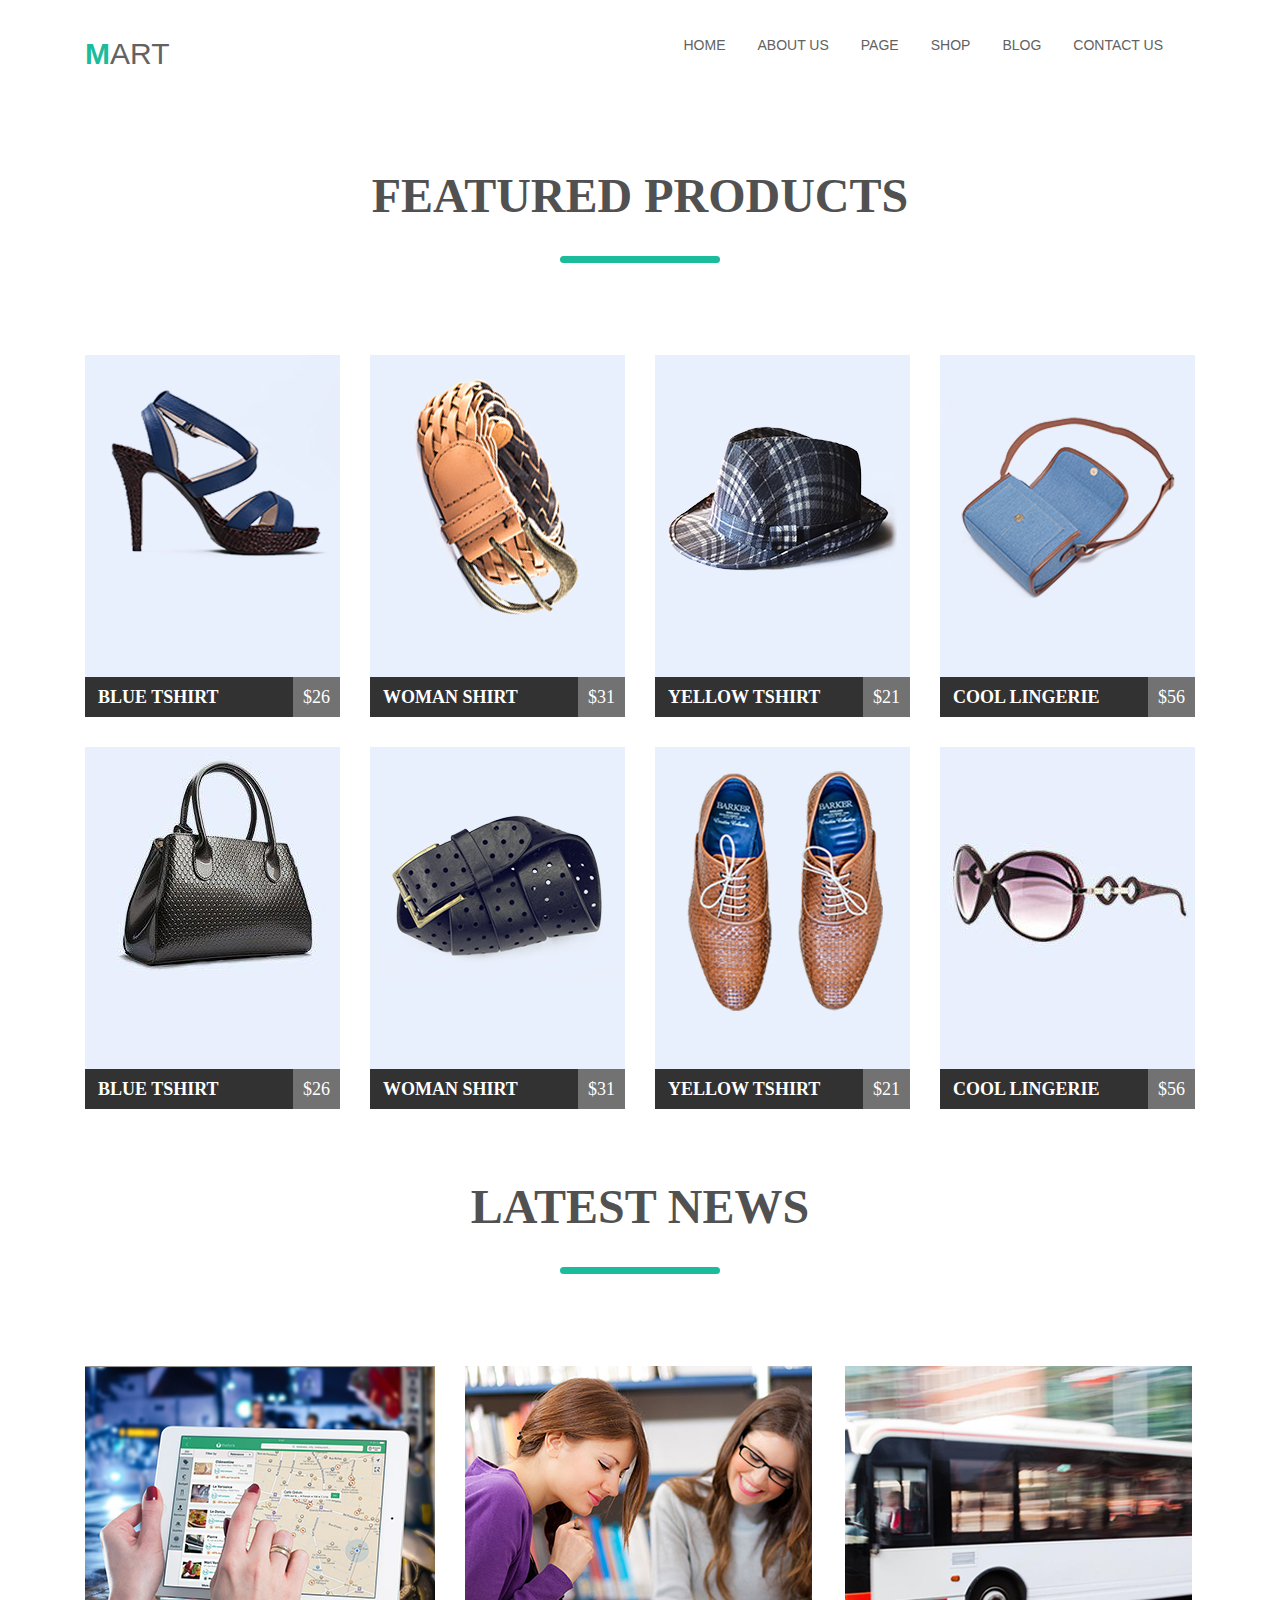
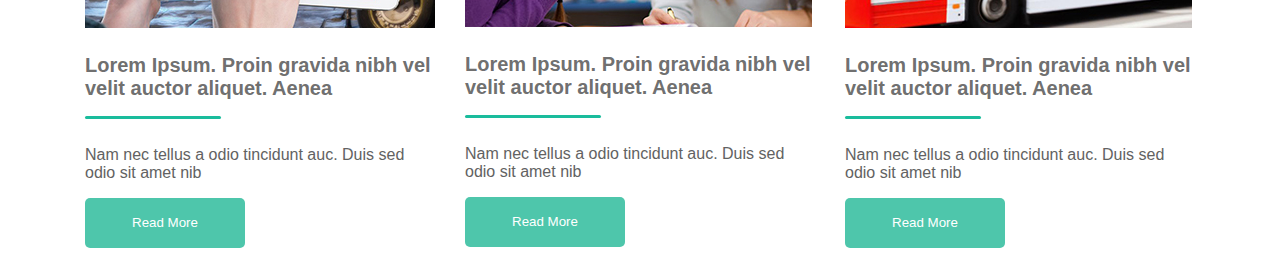
==== html-css/module-04/index.html @ c512ca47 "domaxa" ====
<!DOCTYPE html>
<html lang="en">

<head>
    <meta charset="UTF-8">
    <meta name="viewport" content="width=device-width, initial-scale=1.0">
    <meta http-equiv="X-UA-Compatible" content="ie=edge">
    <link rel="stylesheet" href="css/style.css">
    <link href="https://fonts.googleapis.com/css?family=Roboto&display=swap" rel="stylesheet">
    <link href="https://fonts.googleapis.com/css?family=Open+Sans&display=swap" rel="stylesheet">
    <title>hw4</title>

</head>

<body>

    <div class="wrapper">
        <header class=" header_clearfix">
            <a class="logo" href="">Mart</a>

            <ul class="navigation_list">

                <li class="navigation_list_item"><a href="">Home</a></li>
                <li class="navigation_list_item"><a href="">About us</a></li class="navigation_list_item">
                <li class="navigation_list_item"><a href="">Page</a></li class="navigation_list_item">
                <li class="navigation_list_item"><a href="">Shop</a></li class="navigation_list_item">
                <li class="navigation_list_item"><a href="">Blog</a></li class="navigation_list_item">
                <li class="navigation_list_item"><a href="">Contact us</a></li class="navigation_list_item">
            </ul>
        </header>
        <main>

            <section class="">
                <h2 class="section_name">Featured products</h2 c>
                <ul class="header_clearfix">
                    <li class="featured-products__list-item">
                        <a class="product_link" href="">
                            <img class="product_img" src="img/Rectangle 50.jpg " alt="">
                            <div class="product_bottom-text">
                                <h3 class="product_name">blue tshirt</h3>
                                <p class="product_price">$26</p>
                            </div>

                        </a>
                    </li>

                    <li class="featured-products__list-item">
                        <a class="product_link" href="">
                            <img class="product_img" src="img/Rectangle 51.jpg" alt="">
                            <div class="product_bottom-text">
                                <h3 class="product_name">woman shirt</h3>
                                <p class="product_price">$31</p>
                            </div>

                        </a>
                    </li>

                    <li class="featured-products__list-item">
                        <a class="product_link" href="">
                            <img class="product_img" src="img/Rectangle 52.jpg" alt="">
                            <div class="product_bottom-text">
                                <h3 class="product_name">yellow tshirt</h3>
                                <p class="product_price">$21</p>
                            </div>

                        </a>
                    </li>

                    <li class="featured-products__list-item">
                        <a class="product_link" href="">
                            <img class="product_img" src="img/Rectangle 53.jpg" alt="">
                            <div class="product_bottom-text">
                                <h3 class="product_name">cool lingerie</h3>
                                <p class="product_price">$56</p>
                            </div>

                        </a>
                    </li>

                    <li class="featured-products__list-item">
                        <a class="product_link" href="">
                            <img class="product_img" src="img/photo_2019-12-23_19-17-14.jpg" alt="">
                            <div class="product_bottom-text">
                                <h3 class="product_name">blue tshirt</h3>
                                <p class="product_price">$26</p>
                            </div>

                        </a>
                    </li>

                    <li class="featured-products__list-item">
                        <a class="product_link" href="">
                            <img class="product_img" src="img/Rectangle 55.jpg" alt="">
                            <div class="product_bottom-text">
                                <h3 class="product_name">woman shirt</h3>
                                <p class="product_price">$31</p>
                            </div>

                        </a>
                    </li>

                    <li class="featured-products__list-item">
                        <a class="product_link" href="">
                            <img class="product_img" src="img/Rectangle 56.jpg" alt="">
                            <div class="product_bottom-text">
                                <h3 class="product_name">yellow tshirt</h3>
                                <p class="product_price">$21</p>
                            </div>

                        </a>
                    </li>

                    <li class="featured-products__list-item">
                        <a class="product_link" href="">
                            <img class="product_img" src="img/photo_2019-12-23_19-17-33.jpg" alt="">
                            <div class="product_bottom-text">
                                <h3 class="product_name">cool lingerie</h3>
                                <p class="product_price">$56</p>
                            </div>

                        </a>
                    </li>
                </ul>

            </section>

            <section>
                <h2 class="section_name">Latest News</h2>
                <ul>
                    <li class="news_list-item">
                        <a class="news_link" href="">
                            <img src="img/ipad-632394_960_720.jpg" alt="">
                            <div class="news_bottom-text">
                                <h4 class="news_name">Lorem Ipsum. Proin gravida nibh vel velit auctor aliquet. Aenea
                                </h4>
                                <p>Nam nec tellus a odio tincidunt auc. Duis sed odio sit amet nib</p>

                            </div>

                        </a>
                        
                        <button class="read_more_news   ">Read More</button>
                    </li>

                    <li class="news_list-item">
                        <a class="news_link" href="">
                            <img src="img/slide1.jpg" alt="">
                            <div class="news_bottom-text">
                                <h4 class="news_name">Lorem Ipsum. Proin gravida nibh vel velit auctor aliquet. Aenea
                                </h4>
                                <p>Nam nec tellus a odio tincidunt auc. Duis sed odio sit amet nib</p>
                            </div>
                            
                        </a>
                        
                        <button class="read_more_news">Read More</button>
                    </li>

                    <li class="news_list-item">
                        <a class="news_link" href="">
                            <img src="img/product-img-5.jpg" alt="">
                            <div class="news_bottom-text">
                                <h4 class="news_name">Lorem Ipsum. Proin gravida nibh vel velit auctor aliquet. Aenea
                                </h4>
                                <p>Nam nec tellus a odio tincidunt auc. Duis sed odio sit amet nib</p>

                            </div>

                        </a>
                        
                        <a href=""><button class="read_more_news">Read More</button>
                        </a>
                    </li>

                </ul>

            </section>
        </main>
    </div>
</body>

</html>
---- html-css/module-04/css/style.css ----
.wrapper  {
    width: 100%;
    max-width: 1110px;
    margin: 0 auto ;
    margin-top: 37px;
    font-size: 0;
}

.logo {
    float: left;
    color: #626262;
    text-decoration: none;
    text-transform: uppercase;
    font-family: 'Roboto Light', sans-serif;
    font-size: 30px;

}
ul {
    font-size: 0;
    padding: 0;
}

.logo::first-letter {
    font-size: 30px;
    font-weight: 700;
    font-family: 'Roboto Light', sans-serif;
    color: #1abc9c;


}
.navigation_list {
    float: right;
}

.header_clearfix::after {
    content: "";
    clear: right;
    display: table;
  }
header {
    margin-bottom: 115px;
}

h2::after {
    content: "";
    clear: both;
    display: table;
    margin-top: 33px;
  }
  .product_link:hover>div {
      background-color: #1abc9c;
  }

.navigation_list_item{
    text-transform: uppercase;
    display: inline-block;
}
.product_link {
    text-decoration: none;
}

.navigation_list_item a{
    font-size: 14px;
    font-family: 'Open Sans Bold', sans-serif;
    text-decoration: none;
    color: #626262;
    margin-right: 32px;
}
.navigation_list_item a:hover {
    color: #1abc9c;
}
.navigation_list_item a:focus {
    color: #ff0000;
}
h2.section_name {
    display: block;
    text-align: center;
    
}

.section_name {
    font-family: "roboto black";
    font-size: 48px;
    text-transform: uppercase;
    color: #515151;   

}


.section_name::after {
    display: block;
    width: 160px;
    height: 7px;
    background-color: #1abc9c;
    border-radius: 4px;
    margin: auto;
    margin-top: 33px;
    margin-bottom: 92px;
}

.featured-products__list-item {
    display: inline-block;
    width: 255px;
    padding-bottom: 30px;
    
}
.featured-products__list-item:not(:nth-child(4n)) {
    margin-right: 30px;
}

.product_name, .product_price {
    text-transform: uppercase;
    font-family: "Roboto Black";
    font-size: 18px;
    display: inline;
    line-height: 40px;
}
.product_name {
    padding-left: 13px;
}
.product_price {   
    background-color: rgba(209, 209, 209, 0.4);
    float: right;
    line-height: 40px;
    margin: auto;
    padding-left: 10px;
    padding-right: 10px;
}
.product_bottom-text {
    color: #ffffff;
    background-color: #323232;
}

.news_list-item {
    display: inline-block;
    width: 350px;
}
.news_list-item {
    float: left;
    margin-bottom: 30px;
}
.news_list-item:not(:last-child) {
    margin-right: 30px;
}

.news_link {
    text-decoration: none;
}
.news_name {
    font-family:  arial, sans-serif;
    font-size: 20px;
    color: #626262ec;
}
.news_name::after{

    content: '';
    display: block;
    width: 136px;
    height: 3px;  
    margin-top: 16px;
    background-color: #1abc9c;
    border-radius: 2px;

}
.news_bottom-text {
    font-size: 16px;  
    color: #626262;  
    font-family:  arial, sans-serif;
}


.read_more_news {
    font-family: "Open Sans light" sans-serif;
    background-color: #4ec6ab;
    color: #ffffff;
    font-weight: 1;
}
.read_more_news {
    line-height: 48px;
    width: 160px;
    border:  10px;
    border-radius: 5px;
}
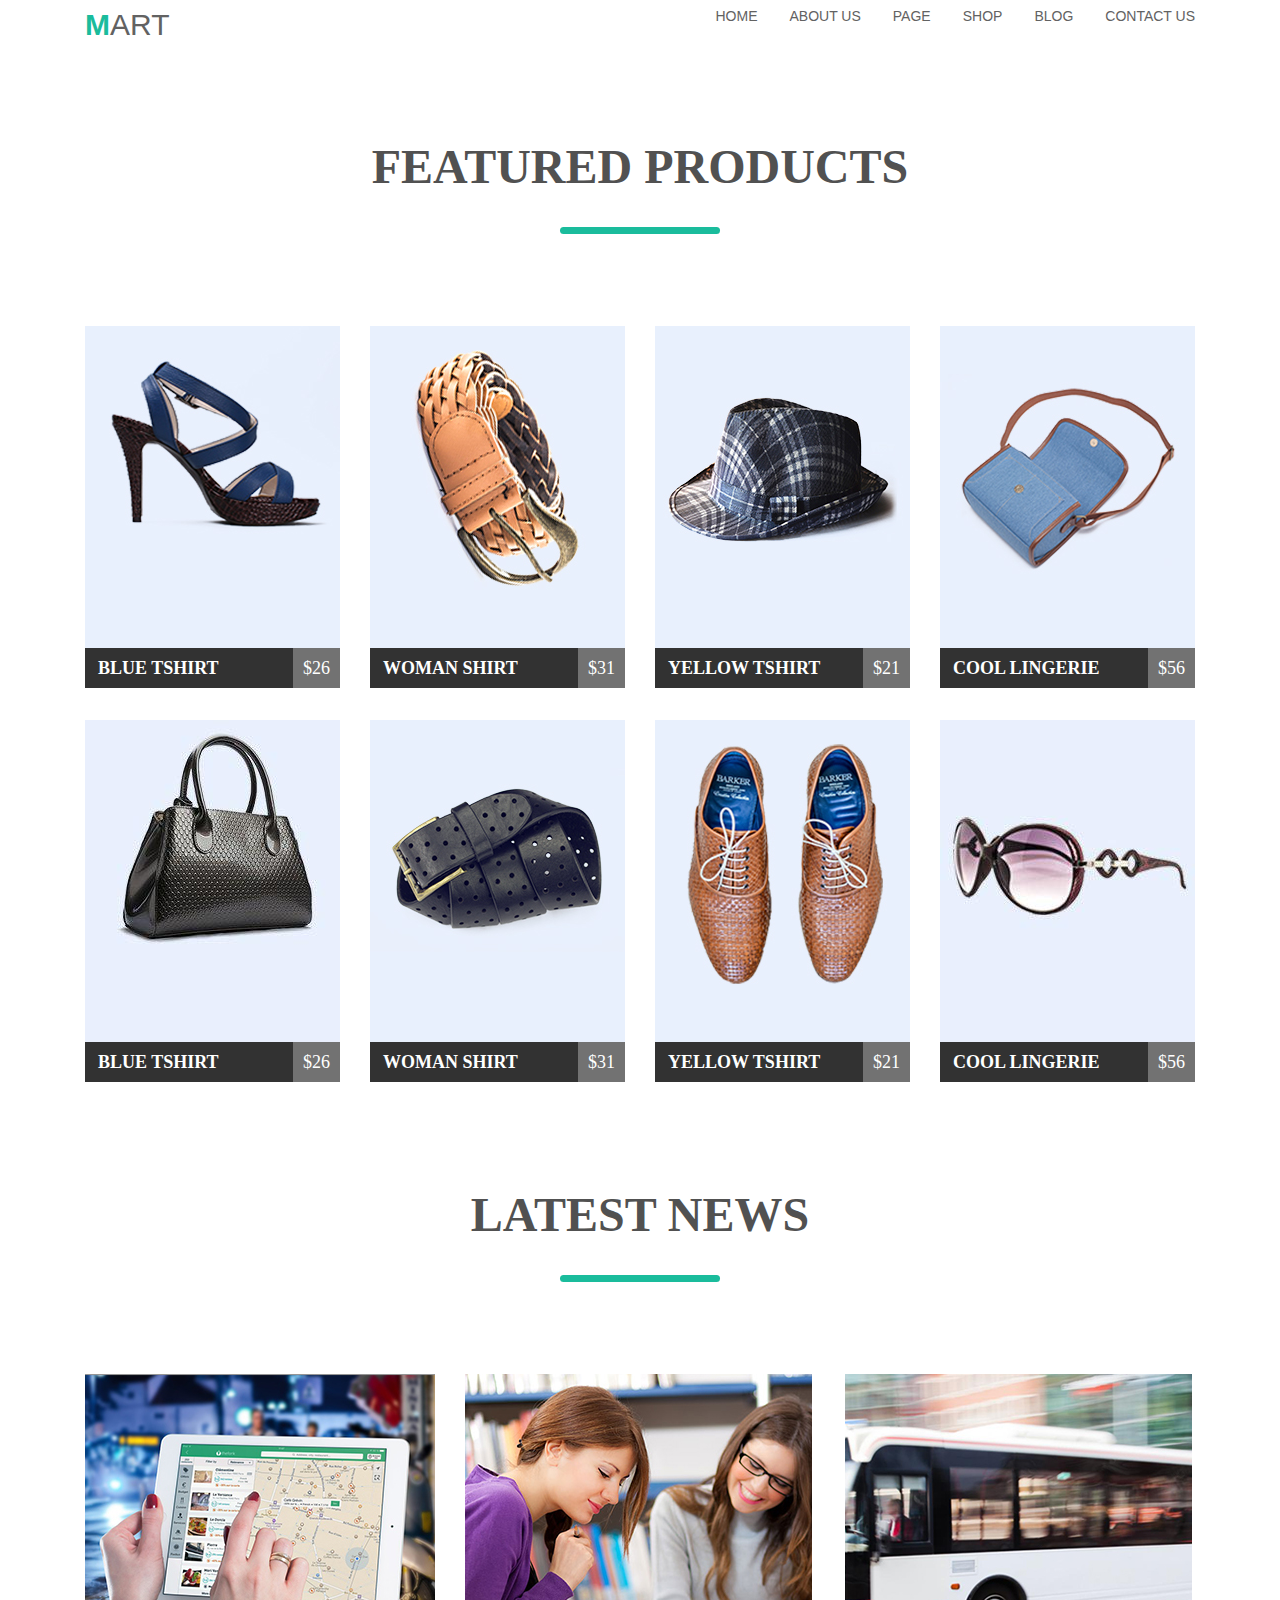
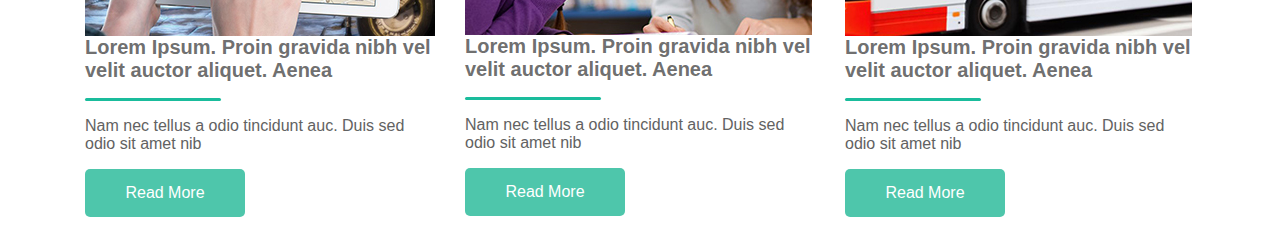
==== commit 7c97ce9b: "domaxa4" ====
--- a/html-css/module-04/index.html
+++ b/html-css/module-04/index.html
@@ -6,7 +6,7 @@
     <meta name="viewport" content="width=device-width, initial-scale=1.0">
     <meta http-equiv="X-UA-Compatible" content="ie=edge">
     <link rel="stylesheet" href="css/style.css">
-    <link href="https://fonts.googleapis.com/css?family=Roboto&display=swap" rel="stylesheet">
+    <link href="https://fonts.googleapis.com/css?family=Roboto:400,700&display=swap" rel="stylesheet">
     <link href="https://fonts.googleapis.com/css?family=Open+Sans&display=swap" rel="stylesheet">
     <title>hw4</title>
 
@@ -15,22 +15,24 @@
 <body>
 
     <div class="wrapper">
-        <header class=" header_clearfix">
-            <a class="logo" href="">Mart</a>
+        <header class="header_clearfix">
+            <nav>
+                <a class="logo" href="">Mart</a>
 
-            <ul class="navigation_list">
+                <ul class="navigation_list">
 
-                <li class="navigation_list_item"><a href="">Home</a></li>
-                <li class="navigation_list_item"><a href="">About us</a></li class="navigation_list_item">
-                <li class="navigation_list_item"><a href="">Page</a></li class="navigation_list_item">
-                <li class="navigation_list_item"><a href="">Shop</a></li class="navigation_list_item">
-                <li class="navigation_list_item"><a href="">Blog</a></li class="navigation_list_item">
-                <li class="navigation_list_item"><a href="">Contact us</a></li class="navigation_list_item">
-            </ul>
+                    <li class="navigation_list_item"><a href="">Home</a></li>
+                    <li class="navigation_list_item"><a href="">About us</a></li>
+                    <li class="navigation_list_item"><a href="">Page</a></li>
+                    <li class="navigation_list_item"><a href="">Shop</a></li>
+                    <li class="navigation_list_item"><a href="">Blog</a></li>
+                    <li class="navigation_list_item"><a href="">Contact us</a></li>
+                </ul>
+            </nav>
         </header>
         <main>
 
-            <section class="">
+            <section class="product_section">
                 <h2 class="section_name">Featured products</h2 c>
                 <ul class="header_clearfix">
                     <li class="featured-products__list-item">
@@ -124,52 +126,40 @@
 
             </section>
 
-            <section>
+            <section class="news_section">
                 <h2 class="section_name">Latest News</h2>
                 <ul>
                     <li class="news_list-item">
-                        <a class="news_link" href="">
-                            <img src="img/ipad-632394_960_720.jpg" alt="">
-                            <div class="news_bottom-text">
-                                <h4 class="news_name">Lorem Ipsum. Proin gravida nibh vel velit auctor aliquet. Aenea
-                                </h4>
-                                <p>Nam nec tellus a odio tincidunt auc. Duis sed odio sit amet nib</p>
 
-                            </div>
-
-                        </a>
-                        
-                        <button class="read_more_news   ">Read More</button>
+                        <img class="news_img" src="img/ipad-632394_960_720.jpg" alt="">
+                        <div class="news_bottom-text">
+                            <h4 class="news_name">Lorem Ipsum. Proin gravida nibh vel velit auctor aliquet. Aenea
+                            </h4>
+                            <p>Nam nec tellus a odio tincidunt auc. Duis sed odio sit amet nib</p>
+                            <a class="read_more_news" href=""> Read More</a>
+                        </div>                        
                     </li>
 
                     <li class="news_list-item">
-                        <a class="news_link" href="">
-                            <img src="img/slide1.jpg" alt="">
-                            <div class="news_bottom-text">
-                                <h4 class="news_name">Lorem Ipsum. Proin gravida nibh vel velit auctor aliquet. Aenea
-                                </h4>
-                                <p>Nam nec tellus a odio tincidunt auc. Duis sed odio sit amet nib</p>
-                            </div>
-                            
-                        </a>
-                        
-                        <button class="read_more_news">Read More</button>
+
+                        <img class="news_img" src="img/slide1.jpg" alt="">
+                        <div class="news_bottom-text">
+                            <h4 class="news_name">Lorem Ipsum. Proin gravida nibh vel velit auctor aliquet. Aenea
+                            </h4>
+                            <p>Nam nec tellus a odio tincidunt auc. Duis sed odio sit amet nib</p>
+                            <a class="read_more_news" href=""> Read More</a>
+                        </div>                     
                     </li>
 
                     <li class="news_list-item">
-                        <a class="news_link" href="">
-                            <img src="img/product-img-5.jpg" alt="">
-                            <div class="news_bottom-text">
-                                <h4 class="news_name">Lorem Ipsum. Proin gravida nibh vel velit auctor aliquet. Aenea
-                                </h4>
-                                <p>Nam nec tellus a odio tincidunt auc. Duis sed odio sit amet nib</p>
 
-                            </div>
-
-                        </a>
-                        
-                        <a href=""><button class="read_more_news">Read More</button>
-                        </a>
+                        <img class="news_img" src="img/product-img-5.jpg" alt="">
+                        <div class="news_bottom-text">
+                            <h4 class="news_name">Lorem Ipsum. Proin gravida nibh vel velit auctor aliquet. Aenea
+                            </h4>
+                            <p>Nam nec tellus a odio tincidunt auc. Duis sed odio sit amet nib</p>
+                            <a class="read_more_news" href=""> Read More</a>
+                        </div>
                     </li>
 
                 </ul>
--- a/html-css/module-04/css/style.css
+++ b/html-css/module-04/css/style.css
@@ -1,10 +1,6 @@
-
 .wrapper  {
-    width: 100%;
     max-width: 1110px;
     margin: 0 auto ;
-    margin-top: 37px;
-    font-size: 0;
 }
 
 .logo {
@@ -46,7 +42,6 @@
     content: "";
     clear: both;
     display: table;
-    margin-top: 33px;
   }
   .product_link:hover>div {
       background-color: #1abc9c;
@@ -60,12 +55,15 @@
     text-decoration: none;
 }
 
-.navigation_list_item a{
+.navigation_list_item a {
     font-size: 14px;
     font-family: 'Open Sans Bold', sans-serif;
     text-decoration: none;
     color: #626262;
+}
+.navigation_list_item:not(:last-child){
     margin-right: 32px;
+    
 }
 .navigation_list_item a:hover {
     color: #1abc9c;
@@ -76,17 +74,13 @@
 h2.section_name {
     display: block;
     text-align: center;
-    
-}
-
-.section_name {
     font-family: "roboto black";
     font-size: 48px;
     text-transform: uppercase;
-    color: #515151;   
-
+    color: #515151; 
+    margin: 0;
+    
 }
-
 
 .section_name::after {
     display: block;
@@ -102,8 +96,11 @@
 .featured-products__list-item {
     display: inline-block;
     width: 255px;
-    padding-bottom: 30px;
     
+    
+}
+.featured-products__list-item:nth-child(-n+4) {
+    margin-bottom: 32px;
 }
 .featured-products__list-item:not(:nth-child(4n)) {
     margin-right: 30px;
@@ -131,29 +128,32 @@
     color: #ffffff;
     background-color: #323232;
 }
+.news_section {
+    padding-top: 105px;
+
+}
 
 .news_list-item {
     display: inline-block;
     width: 350px;
 }
+
 .news_list-item {
     float: left;
-    margin-bottom: 30px;
+    padding-bottom: 30px;
 }
+
 .news_list-item:not(:last-child) {
     margin-right: 30px;
 }
 
-.news_link {
-    text-decoration: none;
-}
 .news_name {
     font-family:  arial, sans-serif;
     font-size: 20px;
     color: #626262ec;
+    margin: 0;
 }
 .news_name::after{
-
     content: '';
     display: block;
     width: 136px;
@@ -169,14 +169,13 @@
     font-family:  arial, sans-serif;
 }
 
-
-.read_more_news {
+.read_more_news  {
     font-family: "Open Sans light" sans-serif;
     background-color: #4ec6ab;
     color: #ffffff;
-    font-weight: 1;
-}
-.read_more_news {
+    text-decoration: none;
+    text-align: center;
+    display: inline-block;
     line-height: 48px;
     width: 160px;
     border:  10px;
@@ -184,3 +183,4 @@
 }
 
 
+
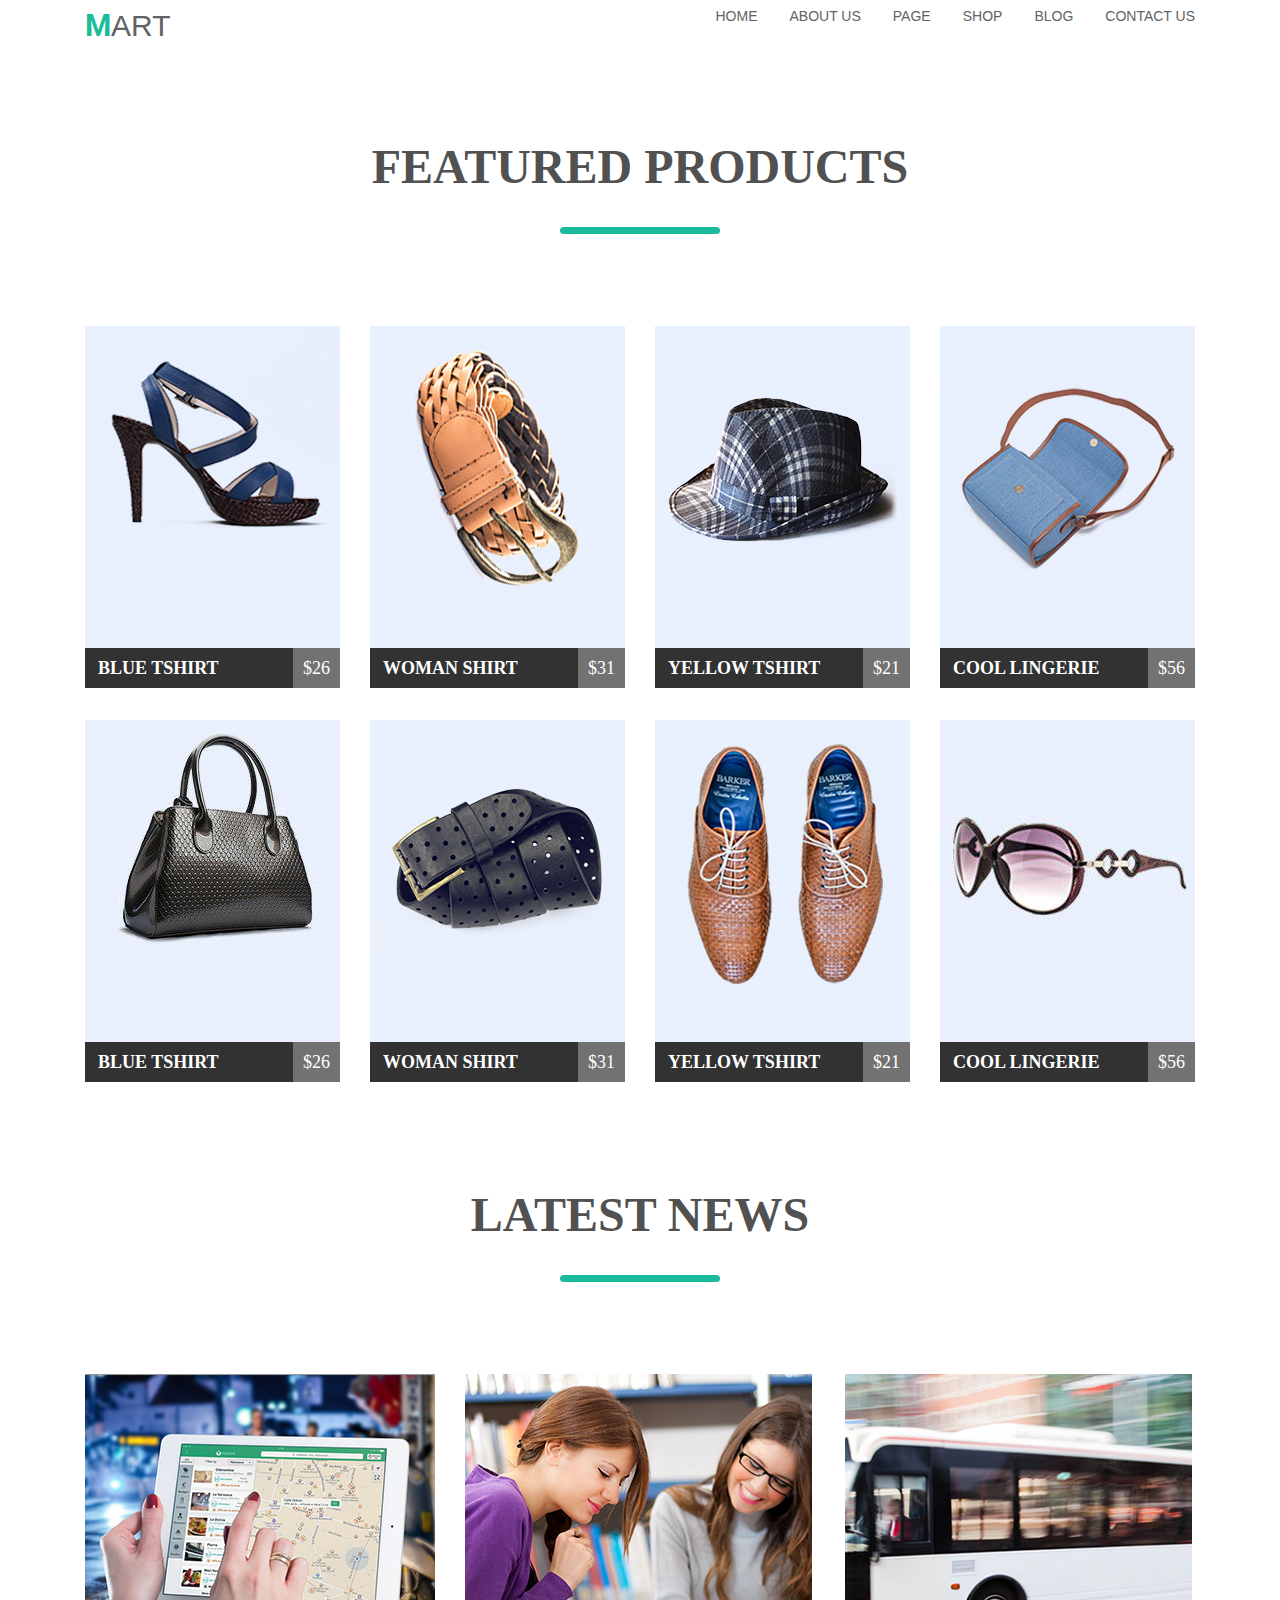
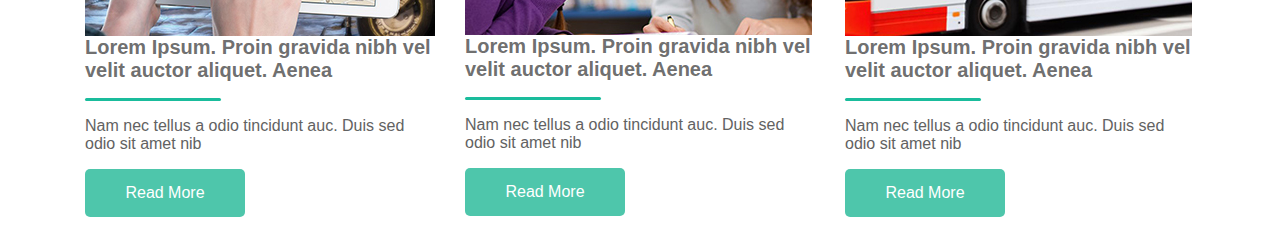
==== commit 0d9f14de: "new commit" ====
--- a/html-css/module-04/index.html
+++ b/html-css/module-04/index.html
@@ -15,8 +15,8 @@
 <body>
 
     <div class="wrapper">
-        <header class="header_clearfix">
-            <nav>
+        <header >
+            <nav class="clearfix">
                 <a class="logo" href="">Mart</a>
 
                 <ul class="navigation_list">
@@ -34,7 +34,7 @@
 
             <section class="product_section">
                 <h2 class="section_name">Featured products</h2 c>
-                <ul class="header_clearfix">
+                <ul class="clearfix">
                     <li class="featured-products__list-item">
                         <a class="product_link" href="">
                             <img class="product_img" src="img/Rectangle 50.jpg " alt="">
@@ -128,7 +128,7 @@
 
             <section class="news_section">
                 <h2 class="section_name">Latest News</h2>
-                <ul>
+                <ul class="clearfix">
                     <li class="news_list-item">
 
                         <img class="news_img" src="img/ipad-632394_960_720.jpg" alt="">
--- a/html-css/module-04/css/style.css
+++ b/html-css/module-04/css/style.css
@@ -20,7 +20,7 @@
 .logo::first-letter {
     font-size: 30px;
     font-weight: 700;
-    font-family: 'Roboto Light', sans-serif;
+    font-family: 'Roboto', sans-serif;
     color: #1abc9c;
 
 
@@ -29,7 +29,7 @@
     float: right;
 }
 
-.header_clearfix::after {
+.clearfix::after {
     content: "";
     clear: right;
     display: table;
@@ -45,6 +45,7 @@
   }
   .product_link:hover>div {
       background-color: #1abc9c;
+      transition: 0.4s;
   }
 
 .navigation_list_item{
@@ -67,7 +68,9 @@
 }
 .navigation_list_item a:hover {
     color: #1abc9c;
+    transition: 0.4s;
 }
+
 .navigation_list_item a:focus {
     color: #ff0000;
 }
@@ -79,6 +82,7 @@
     text-transform: uppercase;
     color: #515151; 
     margin: 0;
+    margin-bottom: 92px;
     
 }
 
@@ -90,21 +94,20 @@
     border-radius: 4px;
     margin: auto;
     margin-top: 33px;
-    margin-bottom: 92px;
 }
 
 .featured-products__list-item {
     display: inline-block;
     width: 255px;
-    
-    
 }
 .featured-products__list-item:nth-child(-n+4) {
     margin-bottom: 32px;
 }
+
 .featured-products__list-item:not(:nth-child(4n)) {
     margin-right: 30px;
 }
+
 
 .product_name, .product_price {
     text-transform: uppercase;
@@ -170,7 +173,7 @@
 }
 
 .read_more_news  {
-    font-family: "Open Sans light" sans-serif;
+    font-family: 'Open Sans' sans-serif;
     background-color: #4ec6ab;
     color: #ffffff;
     text-decoration: none;
@@ -181,6 +184,15 @@
     border:  10px;
     border-radius: 5px;
 }
+.read_more_news:hover {
+    content: '';
+    transition: 0.5s;
+    background-color: tomato;
+    color: #323232;
+    font-weight: 700;
+    
+    
+}
 
 
 
